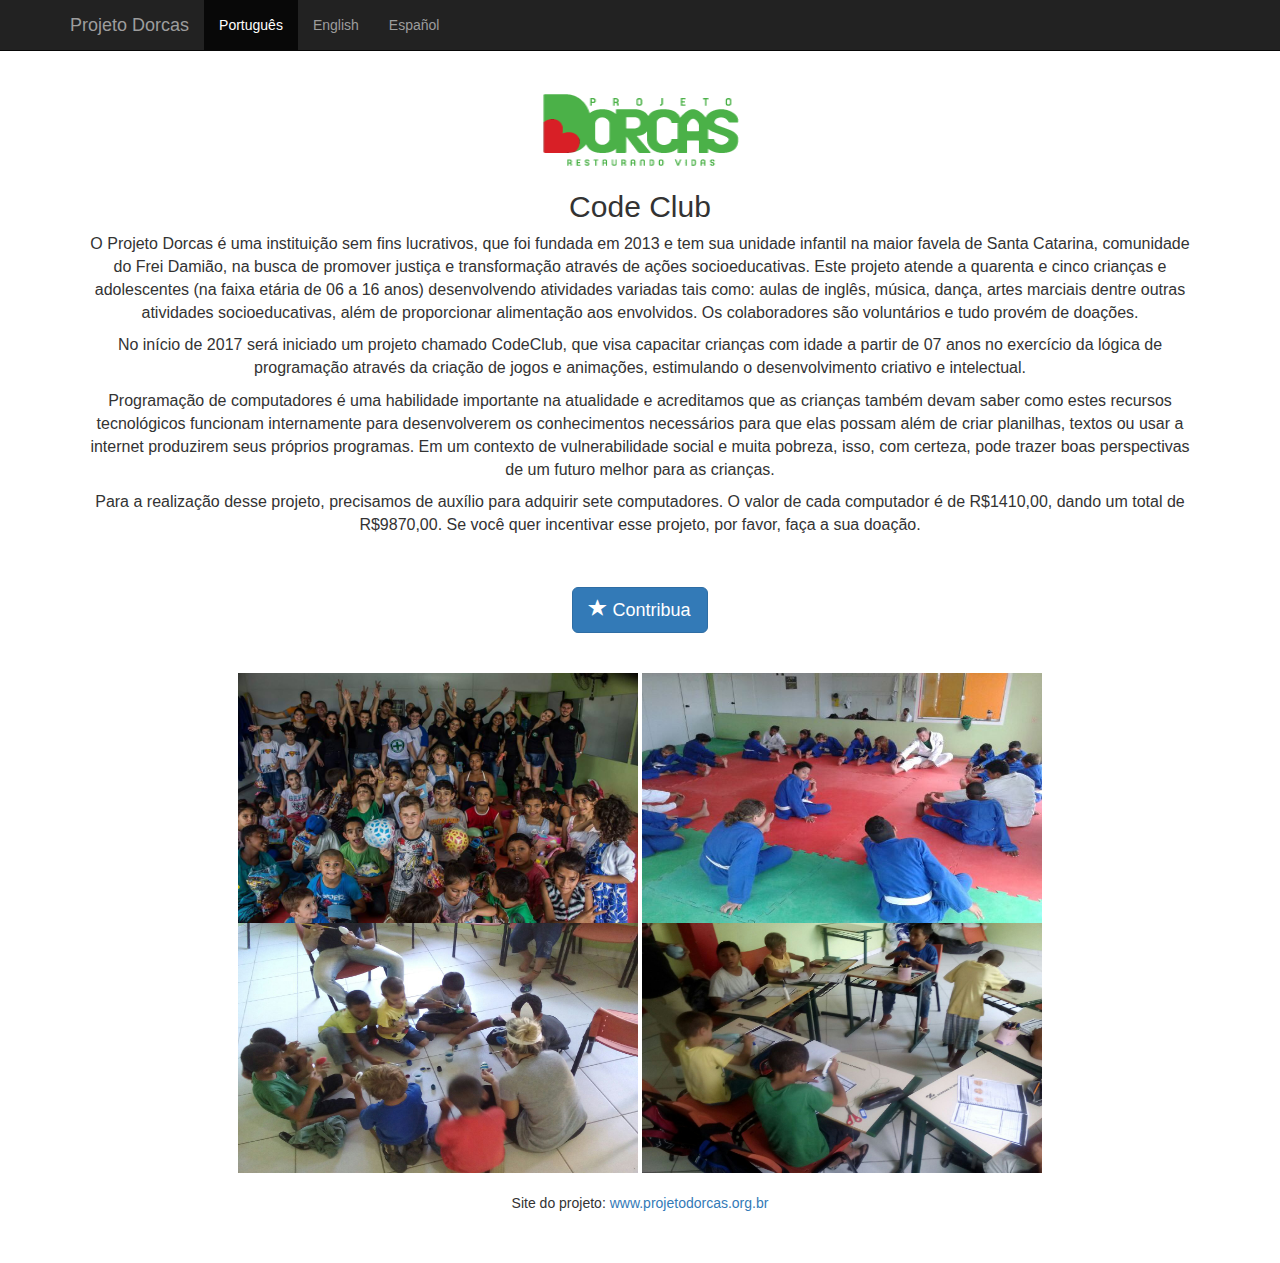
==== index.html @ 8e6df857 "Fixes link btn on portuguese version" ====
<!DOCTYPE html>
<html lang="en">
  <head>
    <meta charset="utf-8">
    <meta http-equiv="X-UA-Compatible" content="IE=edge">
    <meta name="viewport" content="width=device-width, initial-scale=1">
    <!-- The above 3 meta tags *must* come first in the head; any other head content must come *after* these tags -->
    <meta name="description" content="">
    <meta name="author" content="">
    <link rel="icon" href="../../favicon.ico">

    <title>Projeto Dorcas - Code Club</title>

    <!-- Bootstrap core CSS -->
    <link href="dist/css/bootstrap.min.css" rel="stylesheet">

    <!-- IE10 viewport hack for Surface/desktop Windows 8 bug -->
    <link href="assets/css/ie10-viewport-bug-workaround.css" rel="stylesheet">

    <!-- Custom styles for this template -->
    <link href="starter-template.css" rel="stylesheet">

    <!-- Just for debugging purposes. Don't actually copy these 2 lines! -->
    <!--[if lt IE 9]><script src="../../assets/js/ie8-responsive-file-warning.js"></script><![endif]-->
    <script src="assets/js/ie-emulation-modes-warning.js"></script>

    <!-- HTML5 shim and Respond.js for IE8 support of HTML5 elements and media queries -->
    <!--[if lt IE 9]>
      <script src="https://oss.maxcdn.com/html5shiv/3.7.3/html5shiv.min.js"></script>
      <script src="https://oss.maxcdn.com/respond/1.4.2/respond.min.js"></script>
    <![endif]-->
  </head>

  <body>

    <nav class="navbar navbar-inverse navbar-fixed-top">
      <div class="container">
        <div class="navbar-header">
          <button type="button" class="navbar-toggle collapsed" data-toggle="collapse" data-target="#navbar" aria-expanded="false" aria-controls="navbar">
            <span class="sr-only">Toggle navigation</span>
            <span class="icon-bar"></span>
            <span class="icon-bar"></span>
            <span class="icon-bar"></span>
          </button>
          <a class="navbar-brand" href="#">Projeto Dorcas</a>
        </div>
        <div id="navbar" class="collapse navbar-collapse">
          <ul class="nav navbar-nav">
            <li class="active"><a href="#">Português</a></li>
            <li><a href="english.html">English</a></li>
            <li><a href="espanol.html">Español</a></li>
          </ul>
        </div><!--/.nav-collapse -->
      </div>
    </nav>

    <div class="container">

      <div class="starter-template">
        <img src="assets/img/logo.png" height="80px" width="200px"/>
        <h2>Code Club</h2>
        <p class="text">O Projeto Dorcas é uma instituição sem fins lucrativos, que foi fundada em 2013 e tem sua unidade infantil na maior favela de Santa Catarina, comunidade do Frei Damião, na busca de promover justiça e transformação através de ações socioeducativas. Este projeto atende a quarenta e cinco crianças e adolescentes (na faixa etária de 06 a 16 anos) desenvolvendo atividades variadas tais como: aulas de inglês, música, dança, artes marciais dentre outras atividades socioeducativas, além de proporcionar alimentação aos envolvidos. Os colaboradores são voluntários e tudo provém de doações.</p>
        <p class="text">No início de 2017 será iniciado um projeto chamado CodeClub, que visa capacitar crianças com idade a partir de 07 anos no exercício da lógica de programação através da criação de jogos e animações, estimulando o desenvolvimento criativo e intelectual.</p>
        <p class="text">Programação de computadores é uma habilidade importante na atualidade e acreditamos que as crianças também devam saber como estes recursos tecnológicos funcionam internamente para desenvolverem os conhecimentos necessários para que elas possam além de criar planilhas, textos ou usar a internet produzirem seus próprios programas. Em um contexto de vulnerabilidade social e muita pobreza, isso, com certeza, pode trazer boas perspectivas de um futuro melhor para as crianças.</p>
        <p class="text">Para a realização desse projeto, precisamos de auxílio para adquirir sete computadores. O valor de cada computador é de R$1410,00, dando um total de R$9870,00. Se você quer incentivar esse projeto, por favor, faça a sua doação.</p>
        </br>
        <div style="margin-top: 20px; margin-bottom: 20px ;">
        <button type="button" class="btn btn-primary btn-lg" onclick="window.location.href='https://www.kickante.com.br/campanhas/projeto-15'">
            <span class="glyphicon glyphicon-star" aria-hidden="true"></span> Contribua
        </button>
        </div>
        
        
        </br>
        <img src="assets/img/foto_1.jpg" height="250px" width="400px"/>
        <img src="assets/img/foto_2.jpeg" height="250px" width="400px"/>
        </br>
        <img src="assets/img/foto_3.jpeg" height="250px" width="400px"/>
        <img src="assets/img/foto_4.jpeg" height="250px" width="400px"/>
        </br>
        </br>
        <p>Site do projeto: <a href="http://www.projetodorcas.org.br" target="_blank">www.projetodorcas.org.br</a></p>
      </div>

    </div><!-- /.container -->


    <!-- Bootstrap core JavaScript
    ================================================== -->
    <!-- Placed at the end of the document so the pages load faster -->
    <script src="https://ajax.googleapis.com/ajax/libs/jquery/1.12.4/jquery.min.js"></script>
    <script>window.jQuery || document.write('<script src="assets/js/vendor/jquery.min.js"><\/script>')</script>
    <script src="dist/js/bootstrap.min.js"></script>
    <!-- IE10 viewport hack for Surface/desktop Windows 8 bug -->
    <script src="assets/js/ie10-viewport-bug-workaround.js"></script>
  </body>
</html>
---- assets/css/ie10-viewport-bug-workaround.css ----
/*!
 * IE10 viewport hack for Surface/desktop Windows 8 bug
 * Copyright 2014-2015 Twitter, Inc.
 * Licensed under MIT (https://github.com/twbs/bootstrap/blob/master/LICENSE)
 */

/*
 * See the Getting Started docs for more information:
 * http://getbootstrap.com/getting-started/#support-ie10-width
 */
@-ms-viewport     { width: device-width; }
@-o-viewport      { width: device-width; }
@viewport         { width: device-width; }
---- starter-template.css ----
body {
  padding-top: 50px;
}
.starter-template {
  padding: 40px 15px;
  text-align: center;
}

.text{
  font-size: 16px;
}
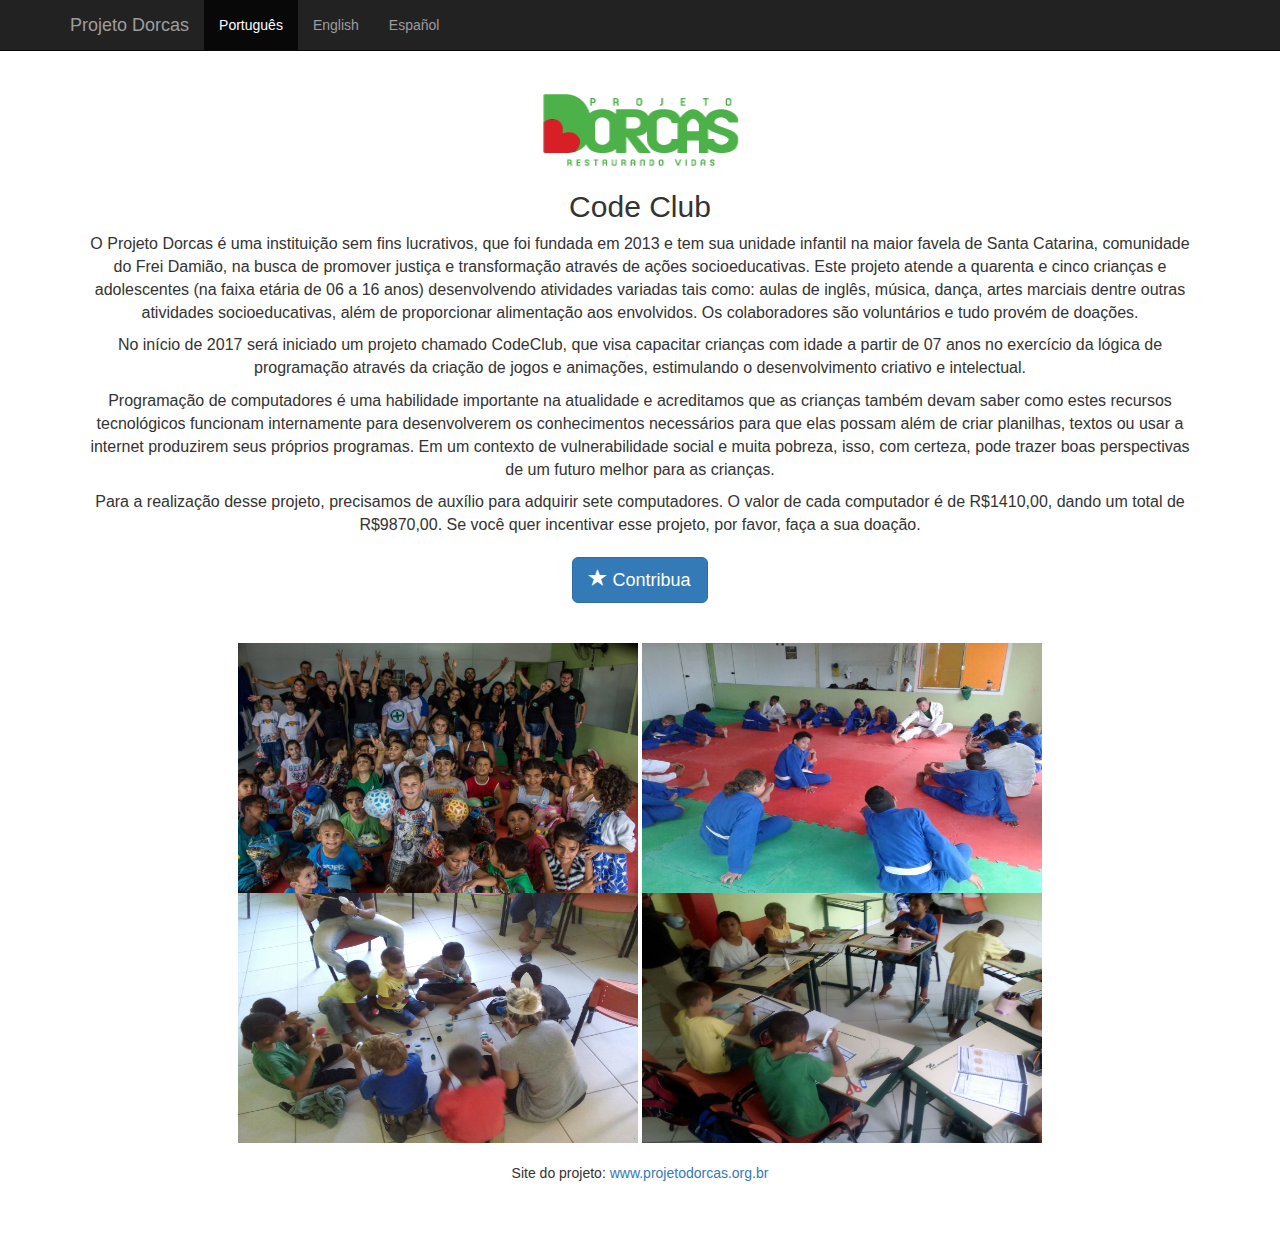
==== commit 03155575: "<br>" ====
--- a/index.html
+++ b/index.html
@@ -63,14 +63,11 @@
         <p class="text">No início de 2017 será iniciado um projeto chamado CodeClub, que visa capacitar crianças com idade a partir de 07 anos no exercício da lógica de programação através da criação de jogos e animações, estimulando o desenvolvimento criativo e intelectual.</p>
         <p class="text">Programação de computadores é uma habilidade importante na atualidade e acreditamos que as crianças também devam saber como estes recursos tecnológicos funcionam internamente para desenvolverem os conhecimentos necessários para que elas possam além de criar planilhas, textos ou usar a internet produzirem seus próprios programas. Em um contexto de vulnerabilidade social e muita pobreza, isso, com certeza, pode trazer boas perspectivas de um futuro melhor para as crianças.</p>
         <p class="text">Para a realização desse projeto, precisamos de auxílio para adquirir sete computadores. O valor de cada computador é de R$1410,00, dando um total de R$9870,00. Se você quer incentivar esse projeto, por favor, faça a sua doação.</p>
-        </br>
         <div style="margin-top: 20px; margin-bottom: 20px ;">
         <button type="button" class="btn btn-primary btn-lg" onclick="window.location.href='https://www.kickante.com.br/campanhas/projeto-15'">
             <span class="glyphicon glyphicon-star" aria-hidden="true"></span> Contribua
         </button>
-        </div>
-        
-        
+        </div>  
         </br>
         <img src="assets/img/foto_1.jpg" height="250px" width="400px"/>
         <img src="assets/img/foto_2.jpeg" height="250px" width="400px"/>
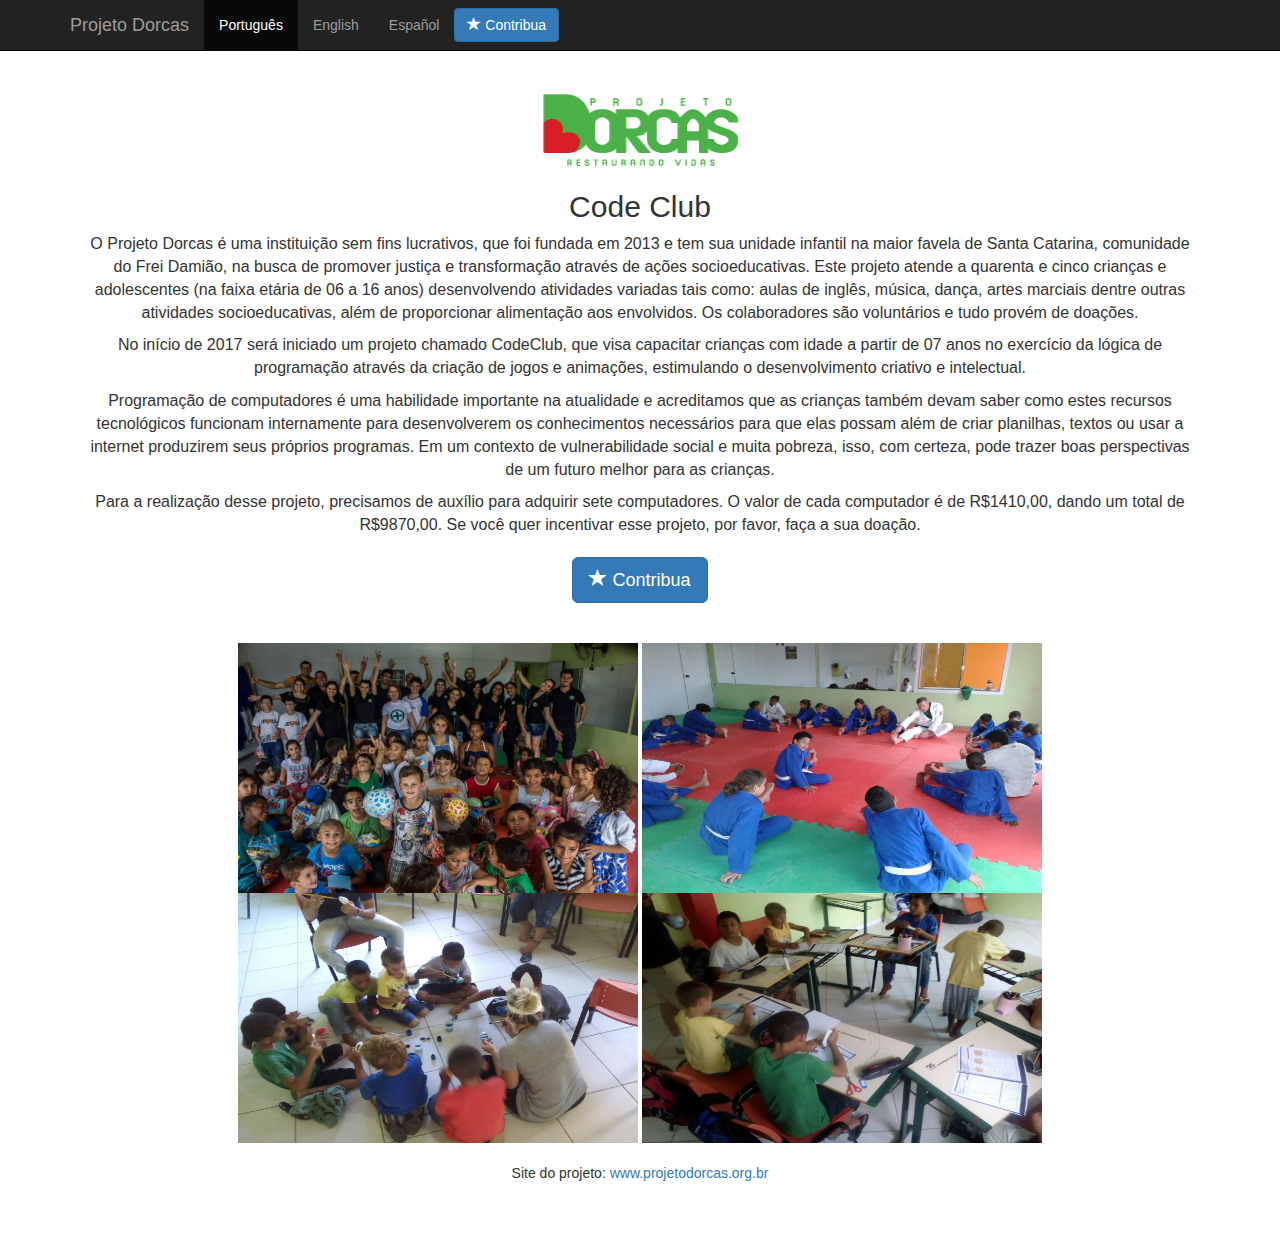
==== commit 639b586b: "adding button" ====
--- a/index.html
+++ b/index.html
@@ -49,6 +49,11 @@
             <li class="active"><a href="#">Português</a></li>
             <li><a href="english.html">English</a></li>
             <li><a href="espanol.html">Español</a></li>
+            <li style="top:8px;">
+              <button type="button" class="btn btn-primary" onclick="window.location.href='https://www.kickante.com.br/campanhas/projeto-15'">
+                <span class="glyphicon glyphicon-star" aria-hidden="true"></span> Contribua
+              </button>
+            </li>
           </ul>
         </div><!--/.nav-collapse -->
       </div>
@@ -67,7 +72,7 @@
         <button type="button" class="btn btn-primary btn-lg" onclick="window.location.href='https://www.kickante.com.br/campanhas/projeto-15'">
             <span class="glyphicon glyphicon-star" aria-hidden="true"></span> Contribua
         </button>
-        </div>  
+        </div>
         </br>
         <img src="assets/img/foto_1.jpg" height="250px" width="400px"/>
         <img src="assets/img/foto_2.jpeg" height="250px" width="400px"/>
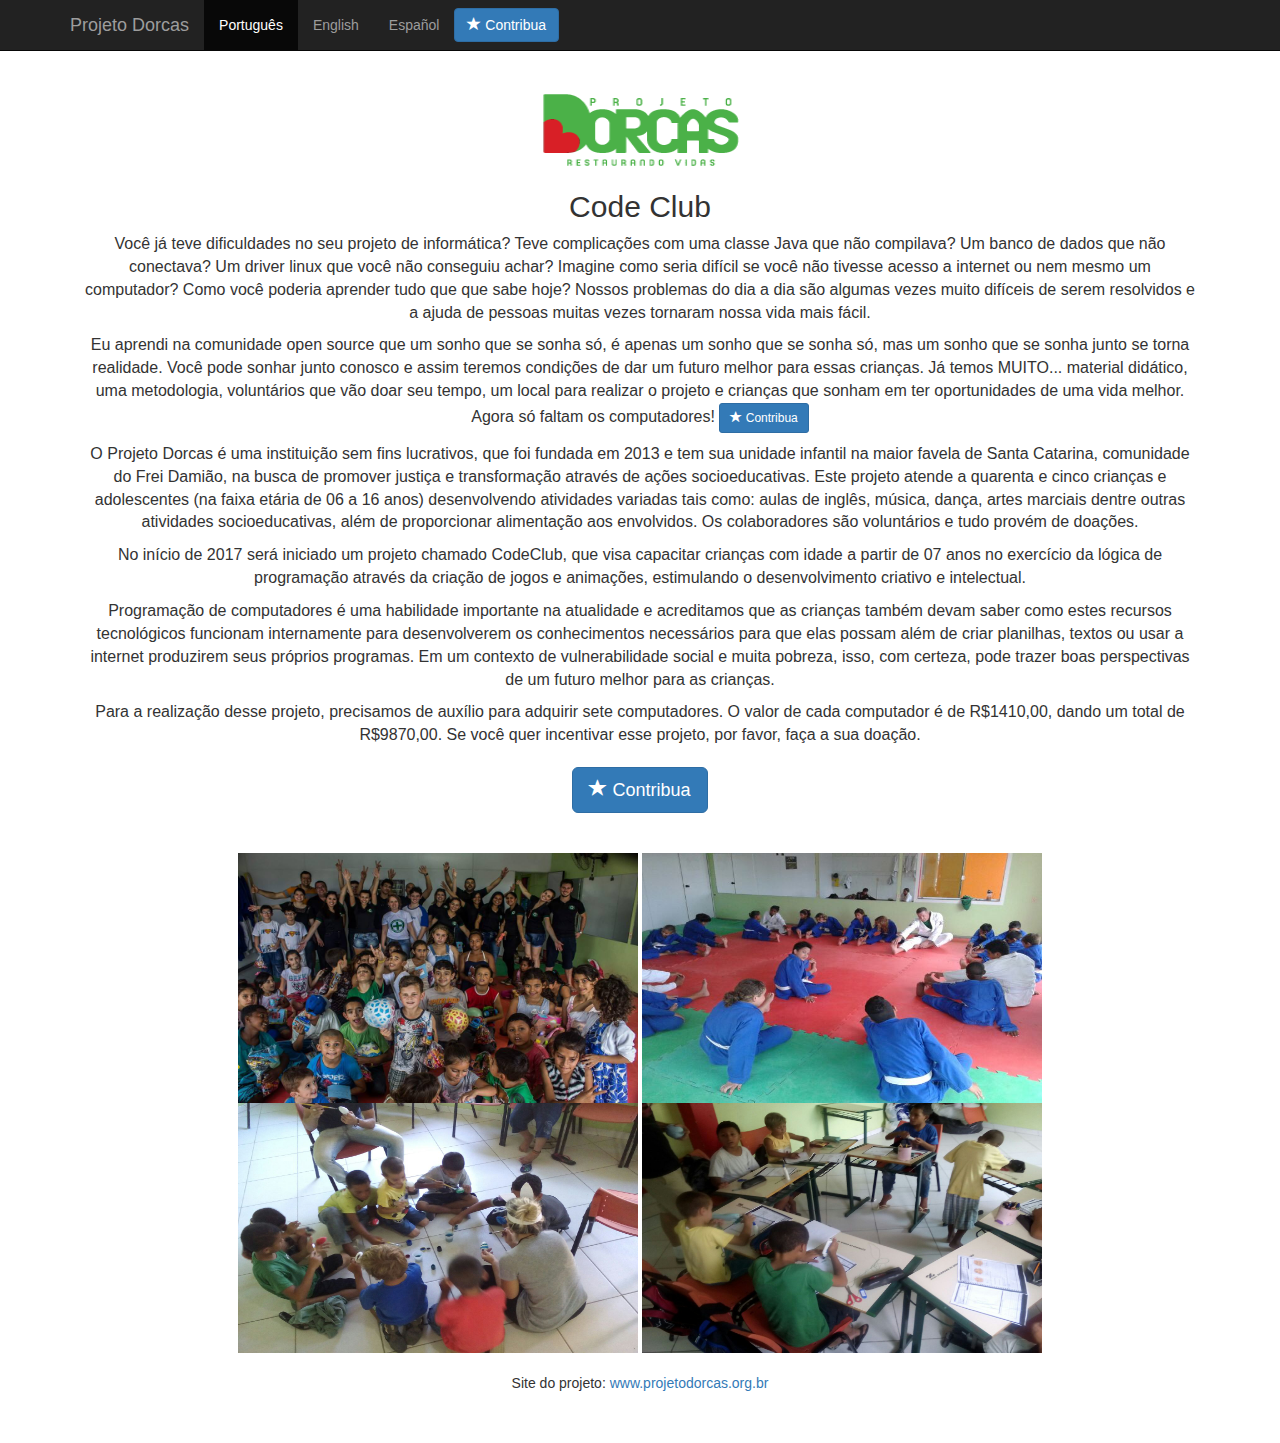
==== commit 610b568d: "new.." ====
--- a/index.html
+++ b/index.html
@@ -64,6 +64,13 @@
       <div class="starter-template">
         <img src="assets/img/logo.png" height="80px" width="200px"/>
         <h2>Code Club</h2>
+        <p class="text">Você já teve dificuldades no seu projeto de informática? Teve complicações com uma classe Java que não compilava? Um banco de dados que não conectava? Um driver linux que você não conseguiu achar? Imagine como seria difícil se você não tivesse acesso a internet ou nem mesmo um computador? Como você poderia aprender tudo que que sabe hoje? Nossos problemas do dia a dia são algumas vezes muito difíceis de serem resolvidos e a ajuda de pessoas muitas vezes tornaram nossa vida mais fácil.</p>
+        <p class="text">
+          Eu aprendi na comunidade open source que um sonho que se sonha só, é apenas um sonho que se sonha só, mas um sonho que se sonha junto se torna realidade. Você pode sonhar junto conosco e assim teremos condições de dar um futuro melhor para essas crianças. Já temos MUITO... material didático, uma metodologia, voluntários que vão doar seu tempo, um local para realizar o projeto e crianças que sonham em ter oportunidades de uma vida melhor. Agora só faltam os computadores!
+          <button type="button" class="btn btn-primary btn-sm" onclick="window.location.href='https://www.kickante.com.br/campanhas/projeto-15'">
+              <span class="glyphicon glyphicon-star" aria-hidden="true"></span> Contribua
+          </button>
+        </p>
         <p class="text">O Projeto Dorcas é uma instituição sem fins lucrativos, que foi fundada em 2013 e tem sua unidade infantil na maior favela de Santa Catarina, comunidade do Frei Damião, na busca de promover justiça e transformação através de ações socioeducativas. Este projeto atende a quarenta e cinco crianças e adolescentes (na faixa etária de 06 a 16 anos) desenvolvendo atividades variadas tais como: aulas de inglês, música, dança, artes marciais dentre outras atividades socioeducativas, além de proporcionar alimentação aos envolvidos. Os colaboradores são voluntários e tudo provém de doações.</p>
         <p class="text">No início de 2017 será iniciado um projeto chamado CodeClub, que visa capacitar crianças com idade a partir de 07 anos no exercício da lógica de programação através da criação de jogos e animações, estimulando o desenvolvimento criativo e intelectual.</p>
         <p class="text">Programação de computadores é uma habilidade importante na atualidade e acreditamos que as crianças também devam saber como estes recursos tecnológicos funcionam internamente para desenvolverem os conhecimentos necessários para que elas possam além de criar planilhas, textos ou usar a internet produzirem seus próprios programas. Em um contexto de vulnerabilidade social e muita pobreza, isso, com certeza, pode trazer boas perspectivas de um futuro melhor para as crianças.</p>
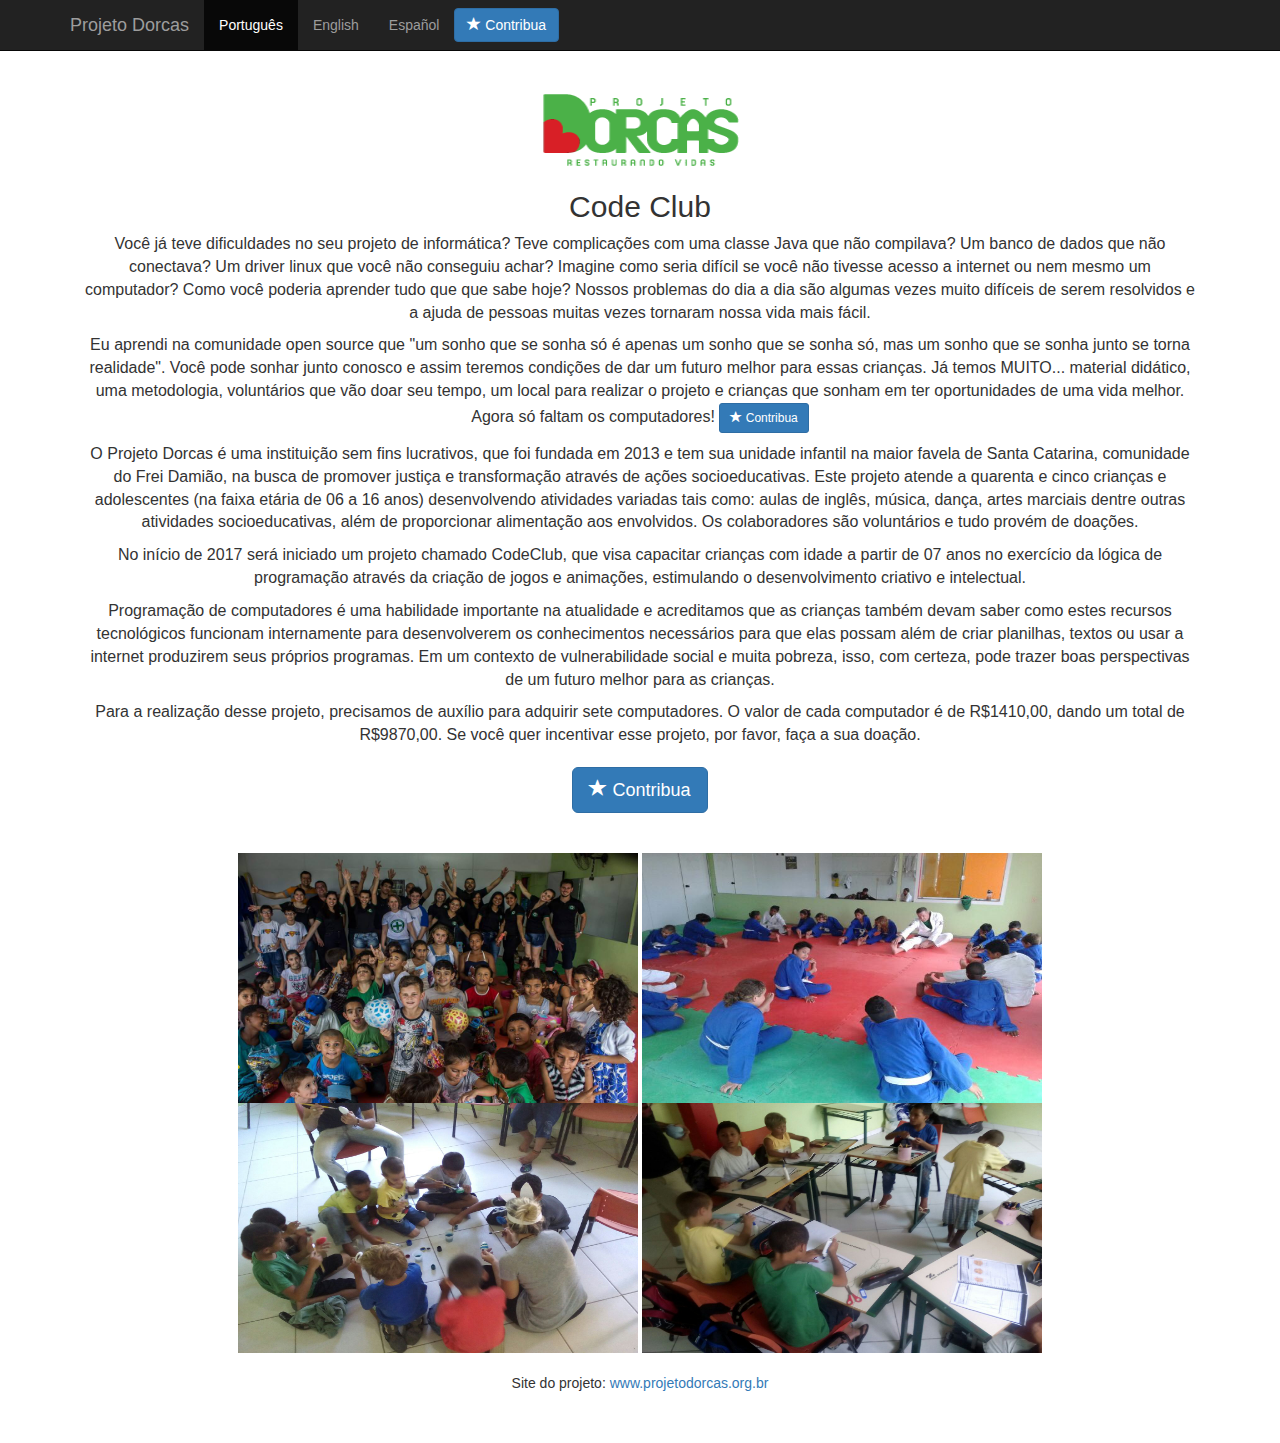
==== commit 081a742f: "smal fix" ====
--- a/index.html
+++ b/index.html
@@ -66,7 +66,7 @@
         <h2>Code Club</h2>
         <p class="text">Você já teve dificuldades no seu projeto de informática? Teve complicações com uma classe Java que não compilava? Um banco de dados que não conectava? Um driver linux que você não conseguiu achar? Imagine como seria difícil se você não tivesse acesso a internet ou nem mesmo um computador? Como você poderia aprender tudo que que sabe hoje? Nossos problemas do dia a dia são algumas vezes muito difíceis de serem resolvidos e a ajuda de pessoas muitas vezes tornaram nossa vida mais fácil.</p>
         <p class="text">
-          Eu aprendi na comunidade open source que um sonho que se sonha só, é apenas um sonho que se sonha só, mas um sonho que se sonha junto se torna realidade. Você pode sonhar junto conosco e assim teremos condições de dar um futuro melhor para essas crianças. Já temos MUITO... material didático, uma metodologia, voluntários que vão doar seu tempo, um local para realizar o projeto e crianças que sonham em ter oportunidades de uma vida melhor. Agora só faltam os computadores!
+          Eu aprendi na comunidade open source que "um sonho que se sonha só é apenas um sonho que se sonha só, mas um sonho que se sonha junto se torna realidade". Você pode sonhar junto conosco e assim teremos condições de dar um futuro melhor para essas crianças. Já temos MUITO... material didático, uma metodologia, voluntários que vão doar seu tempo, um local para realizar o projeto e crianças que sonham em ter oportunidades de uma vida melhor. Agora só faltam os computadores!
           <button type="button" class="btn btn-primary btn-sm" onclick="window.location.href='https://www.kickante.com.br/campanhas/projeto-15'">
               <span class="glyphicon glyphicon-star" aria-hidden="true"></span> Contribua
           </button>
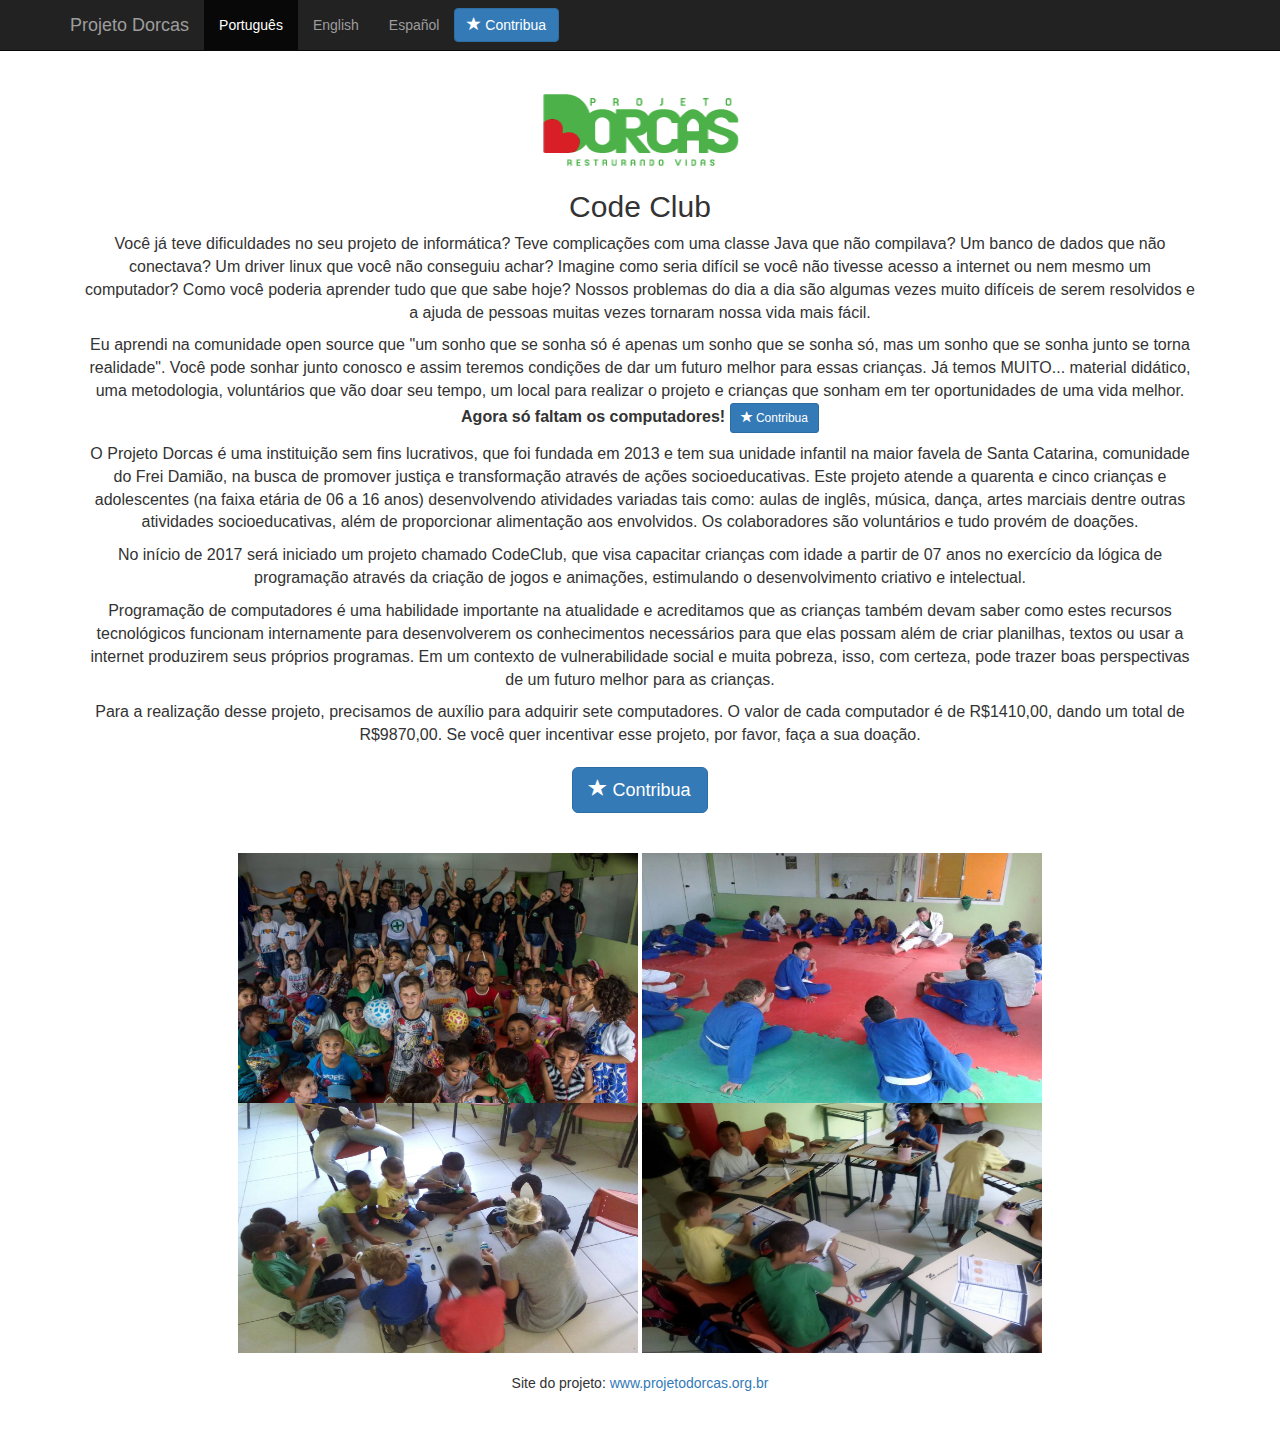
==== commit 0915896f: "smal fix" ====
--- a/index.html
+++ b/index.html
@@ -66,7 +66,7 @@
         <h2>Code Club</h2>
         <p class="text">Você já teve dificuldades no seu projeto de informática? Teve complicações com uma classe Java que não compilava? Um banco de dados que não conectava? Um driver linux que você não conseguiu achar? Imagine como seria difícil se você não tivesse acesso a internet ou nem mesmo um computador? Como você poderia aprender tudo que que sabe hoje? Nossos problemas do dia a dia são algumas vezes muito difíceis de serem resolvidos e a ajuda de pessoas muitas vezes tornaram nossa vida mais fácil.</p>
         <p class="text">
-          Eu aprendi na comunidade open source que "um sonho que se sonha só é apenas um sonho que se sonha só, mas um sonho que se sonha junto se torna realidade". Você pode sonhar junto conosco e assim teremos condições de dar um futuro melhor para essas crianças. Já temos MUITO... material didático, uma metodologia, voluntários que vão doar seu tempo, um local para realizar o projeto e crianças que sonham em ter oportunidades de uma vida melhor. Agora só faltam os computadores!
+          Eu aprendi na comunidade open source que "um sonho que se sonha só é apenas um sonho que se sonha só, mas um sonho que se sonha junto se torna realidade". Você pode sonhar junto conosco e assim teremos condições de dar um futuro melhor para essas crianças. Já temos MUITO... material didático, uma metodologia, voluntários que vão doar seu tempo, um local para realizar o projeto e crianças que sonham em ter oportunidades de uma vida melhor. <b>Agora só faltam os computadores!</b>
           <button type="button" class="btn btn-primary btn-sm" onclick="window.location.href='https://www.kickante.com.br/campanhas/projeto-15'">
               <span class="glyphicon glyphicon-star" aria-hidden="true"></span> Contribua
           </button>
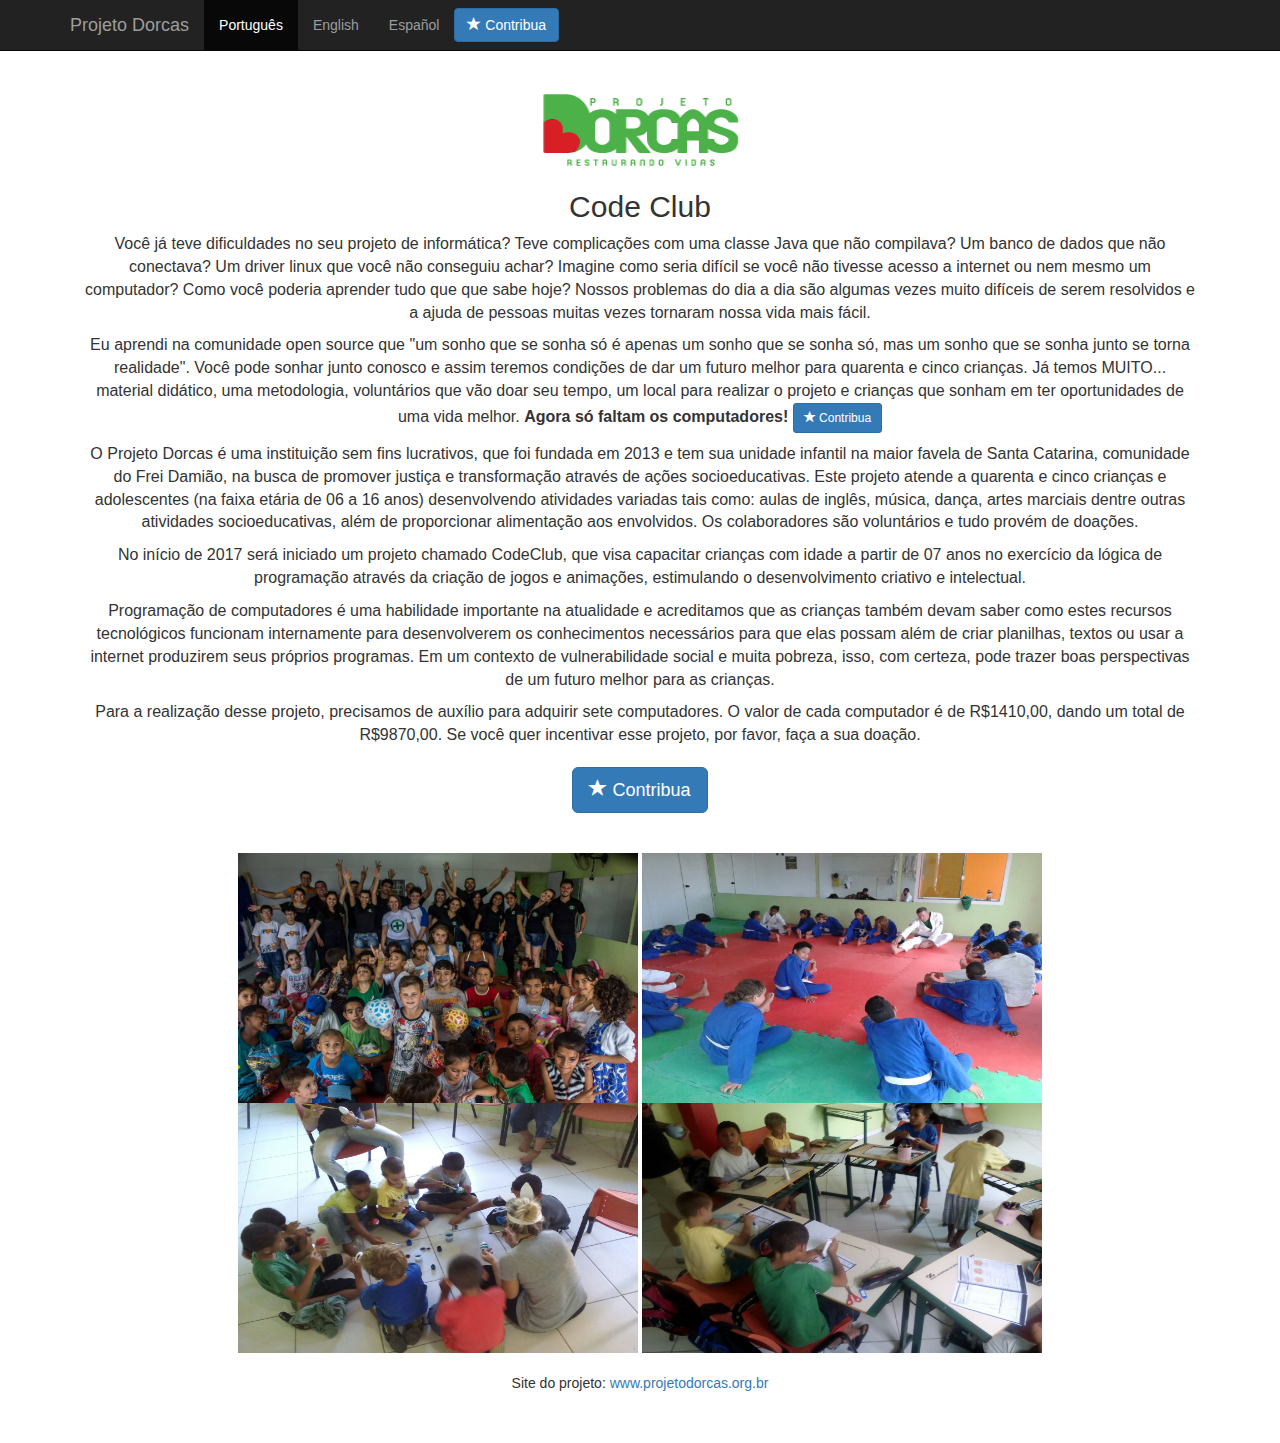
==== commit 181ce4fa: "fix" ====
--- a/index.html
+++ b/index.html
@@ -66,7 +66,7 @@
         <h2>Code Club</h2>
         <p class="text">Você já teve dificuldades no seu projeto de informática? Teve complicações com uma classe Java que não compilava? Um banco de dados que não conectava? Um driver linux que você não conseguiu achar? Imagine como seria difícil se você não tivesse acesso a internet ou nem mesmo um computador? Como você poderia aprender tudo que que sabe hoje? Nossos problemas do dia a dia são algumas vezes muito difíceis de serem resolvidos e a ajuda de pessoas muitas vezes tornaram nossa vida mais fácil.</p>
         <p class="text">
-          Eu aprendi na comunidade open source que "um sonho que se sonha só é apenas um sonho que se sonha só, mas um sonho que se sonha junto se torna realidade". Você pode sonhar junto conosco e assim teremos condições de dar um futuro melhor para essas crianças. Já temos MUITO... material didático, uma metodologia, voluntários que vão doar seu tempo, um local para realizar o projeto e crianças que sonham em ter oportunidades de uma vida melhor. <b>Agora só faltam os computadores!</b>
+          Eu aprendi na comunidade open source que "um sonho que se sonha só é apenas um sonho que se sonha só, mas um sonho que se sonha junto se torna realidade". Você pode sonhar junto conosco e assim teremos condições de dar um futuro melhor para quarenta e cinco crianças. Já temos MUITO... material didático, uma metodologia, voluntários que vão doar seu tempo, um local para realizar o projeto e crianças que sonham em ter oportunidades de uma vida melhor. <b>Agora só faltam os computadores!</b>
           <button type="button" class="btn btn-primary btn-sm" onclick="window.location.href='https://www.kickante.com.br/campanhas/projeto-15'">
               <span class="glyphicon glyphicon-star" aria-hidden="true"></span> Contribua
           </button>
